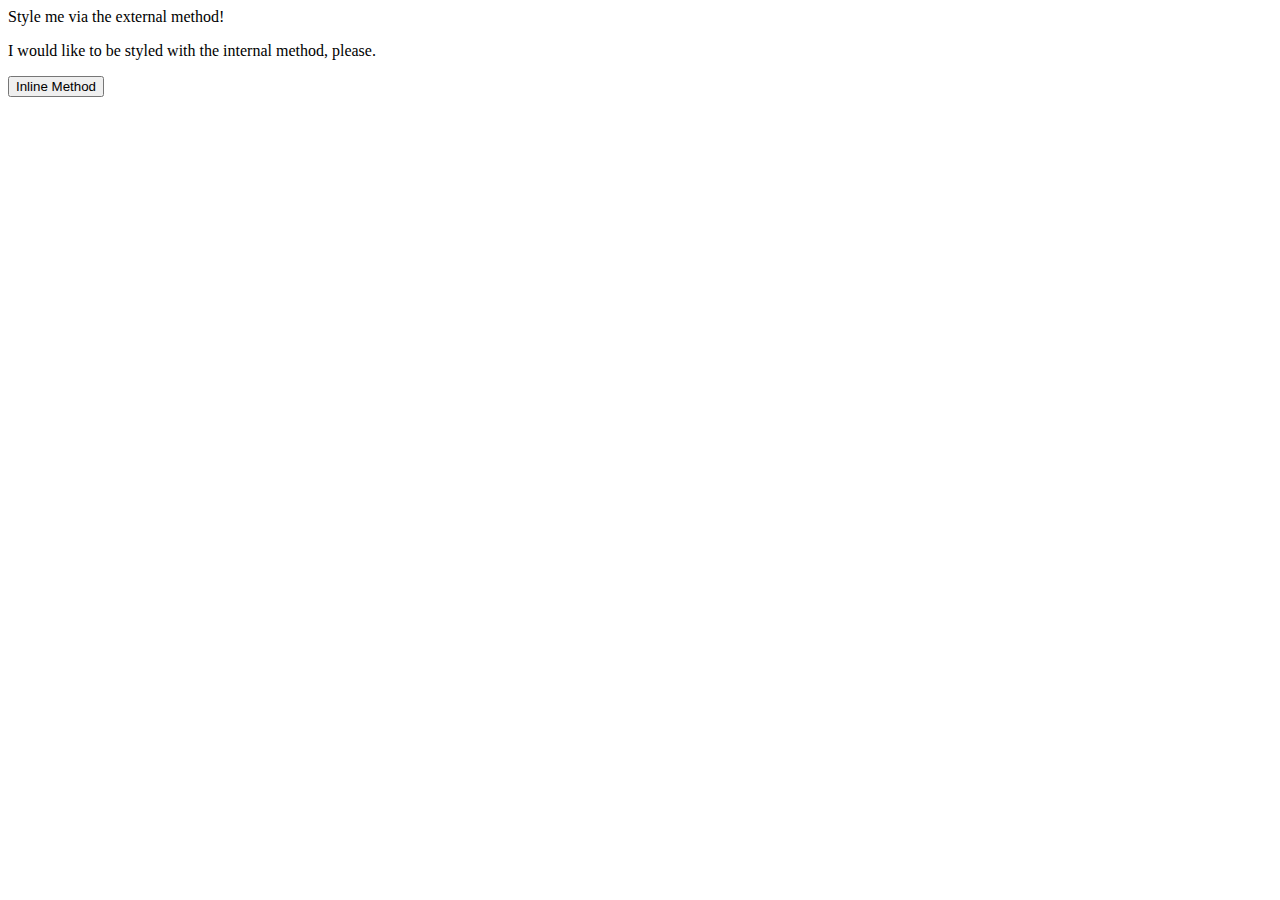
==== foundations/01-css-methods/index.html @ 578d2468 "Link css to html" ====
<!DOCTYPE html>
<html lang="en">
  <head>
    <meta charset="UTF-8">
    <meta http-equiv="X-UA-Compatible" content="IE=edge">
    <meta name="viewport" content="width=device-width, initial-scale=1.0">
    <title>Methods for Adding CSS</title>
    <link rel="stylesheet" href="css.css">
  </head>
  <body>
    <div>Style me via the external method!</div>
    <p>I would like to be styled with the internal method, please.</p>
    <button>Inline Method</button>
  </body>
</html>
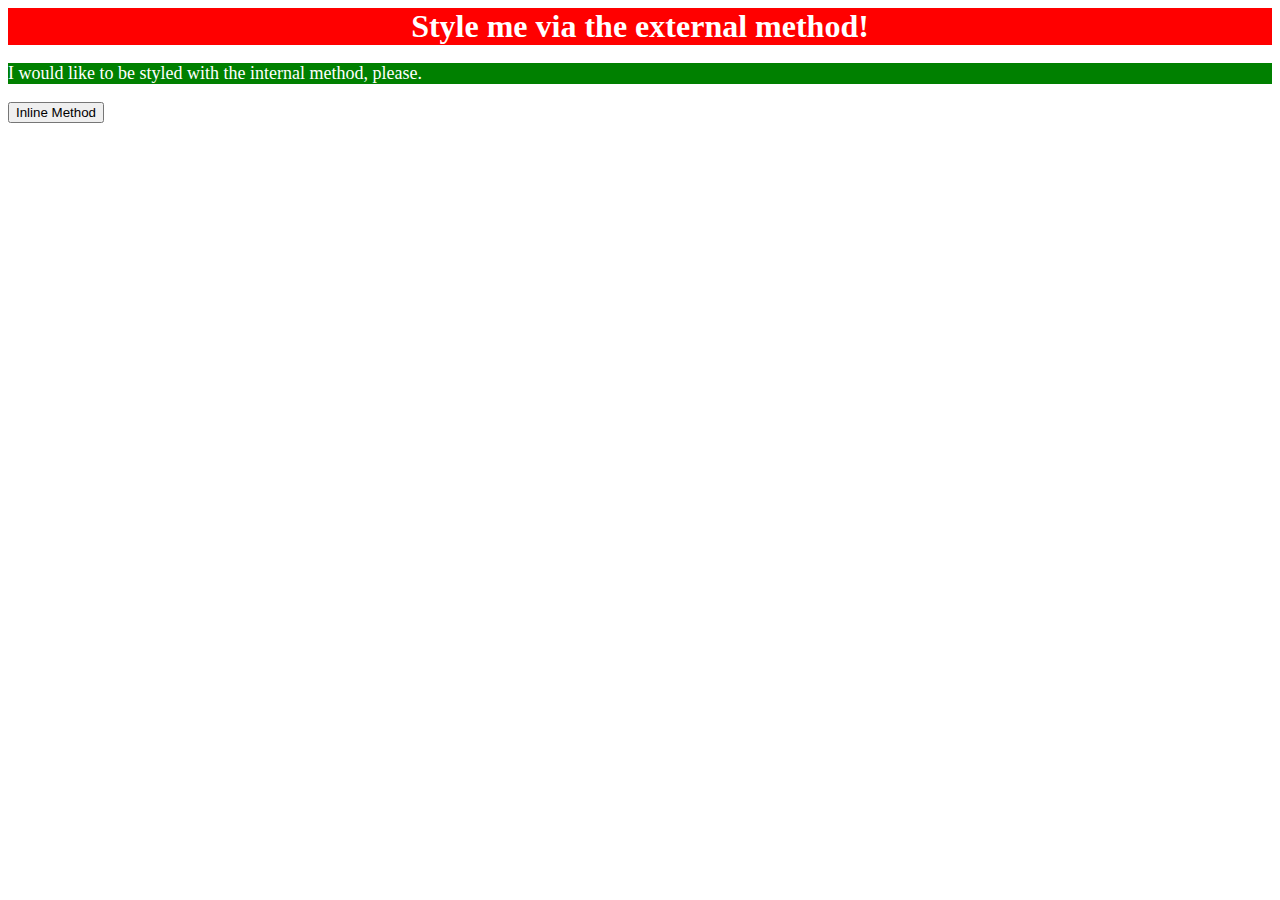
==== commit f9dc6bcc: "Add internal css to the html file" ====
--- a/foundations/01-css-methods/index.html
+++ b/foundations/01-css-methods/index.html
@@ -6,10 +6,19 @@
     <meta name="viewport" content="width=device-width, initial-scale=1.0">
     <title>Methods for Adding CSS</title>
     <link rel="stylesheet" href="css.css">
+    <style>
+    p {
+      background-color: green;
+      color: white;
+      font-size: 18px;
+    }
+  </style>
   </head>
   <body>
     <div>Style me via the external method!</div>
     <p>I would like to be styled with the internal method, please.</p>
     <button>Inline Method</button>
   </body>
-</html>+</html>
+<!-- * `p`: a green background, white text, and a font size of 18px
+* `button`: an orange background and a font size of 18px -->
--- a/foundations/01-css-methods/css.css
+++ b/foundations/01-css-methods/css.css
@@ -0,0 +1,9 @@
+div {
+    color: white;
+    background-color: red;
+    font-size: 32px;
+    text-align: center;
+    font-weight: bold;
+}
+
+/** `div`: a red background, white text, a font size of 32px, center aligned, and bold*/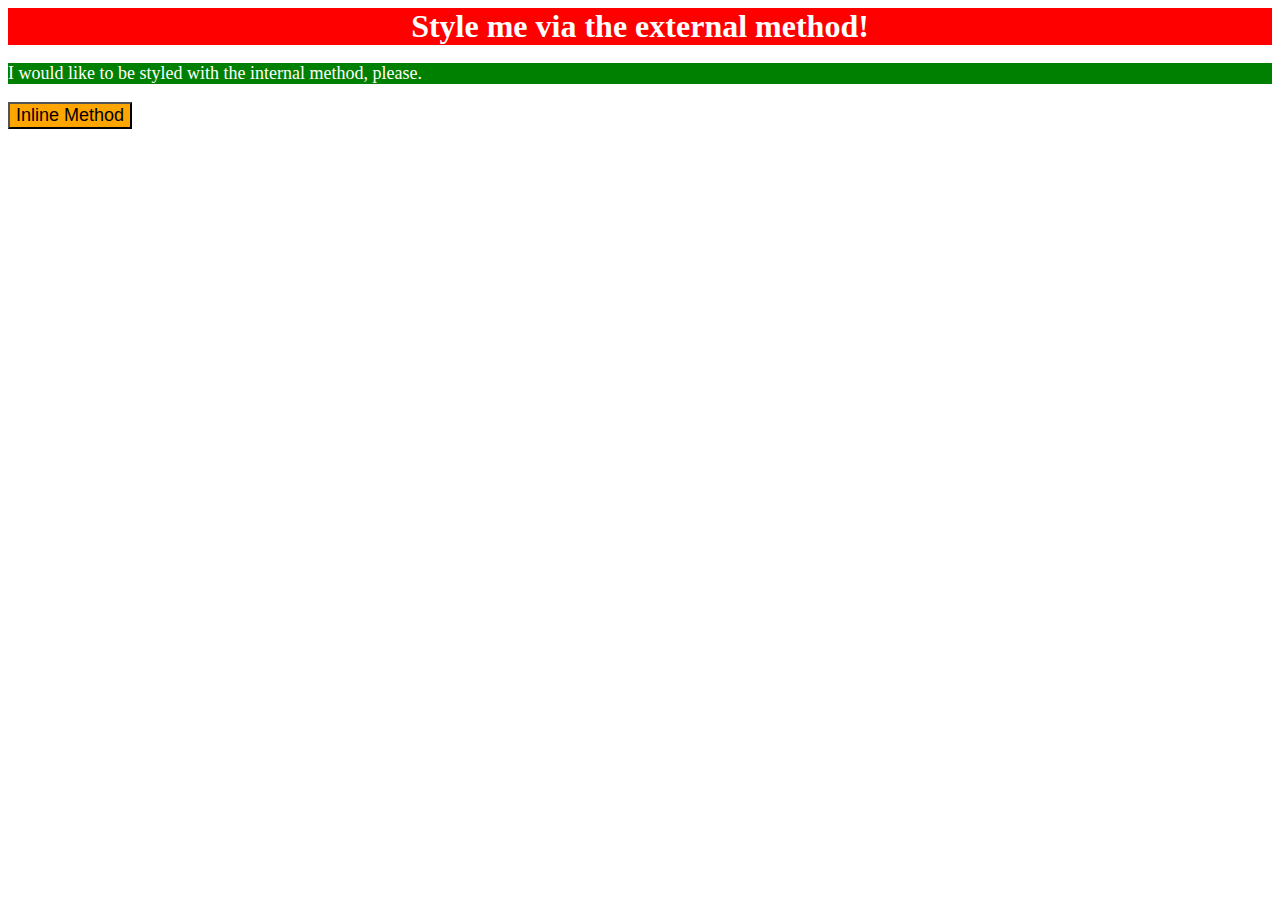
==== commit 4aecc161: "Add inline css" ====
--- a/foundations/01-css-methods/index.html
+++ b/foundations/01-css-methods/index.html
@@ -17,8 +17,6 @@
   <body>
     <div>Style me via the external method!</div>
     <p>I would like to be styled with the internal method, please.</p>
-    <button>Inline Method</button>
+    <button style="background-color: orange; font-size: 18px;">Inline Method</button>
   </body>
-</html>
-<!-- * `p`: a green background, white text, and a font size of 18px
-* `button`: an orange background and a font size of 18px -->
+</html>